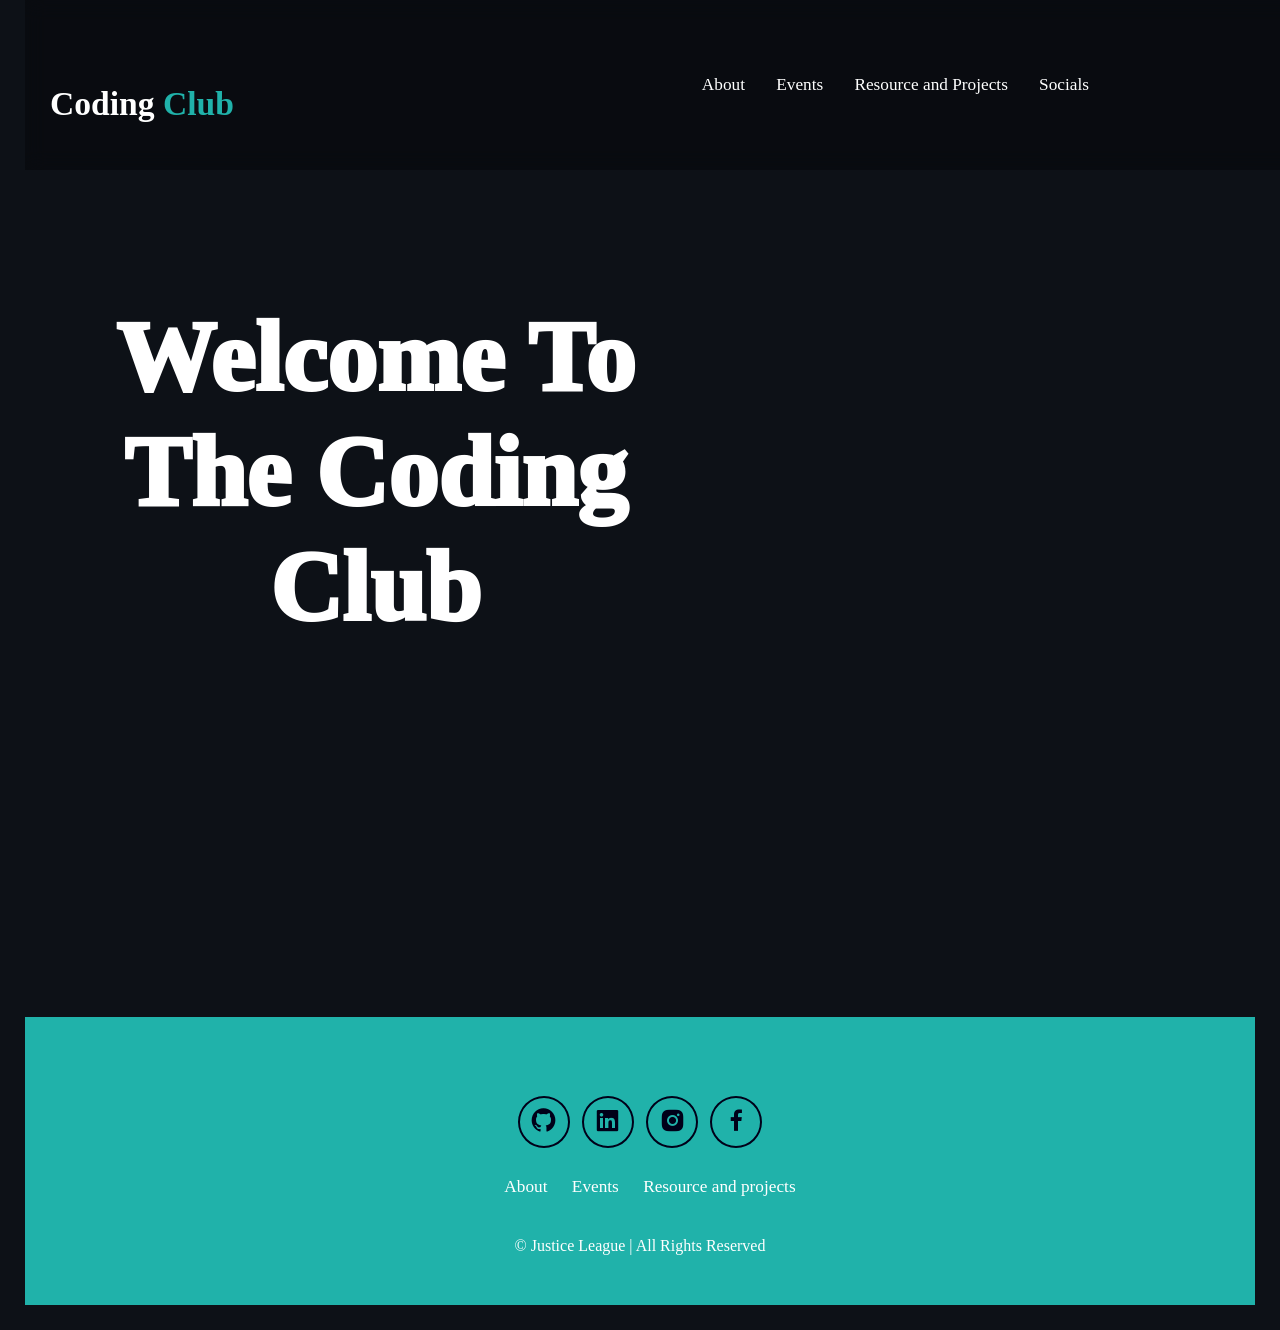
==== index.html @ edcfc1a1 "update" ====
<!DOCTYPE html>
<html lang="en">
    <head>
        <meta charset="utf-8">
        <meta name="viewport" content="width=device-width, initial-scale=1.0">
        <title>Coding Club</title>
        <link rel="stylesheet" href="style.css">
        <link href='https://unpkg.com/boxicons@2.1.4/css/boxicons.min.css' rel='stylesheet'>
        <link rel="stylesheet" href="https://cdnjs.cloudflare.com/ajax/libs/font-awesome/6.7.2/css/all.min.css" integrity="sha512-Evv84Mr4kqVGRNSgIGL/F/aIDqQb7xQ2vcrdIwxfjThSH8CSR7PBEakCr51Ck+w+/U6swU2Im1vVX0SVk9ABhg==" crossorigin="anonymous" referrerpolicy="no-referrer" />
    <link href='https://unpkg.com/boxicons@2.1.4/css/boxicons.min.css' rel='stylesheet'>
    </head>
    <body>
        <header>
            <a href="index.html">
                <h1 class="Logo">Coding <span>Club</span></h1>
            </a>

            <i class="fa-solid fa-bars" id="menu-icon"></i>

            <nav class="navbar">
                <ul>
                    <a href="About.html">About</a>
                    <a href="#events">Events</a>
                    <a href="resource.html">Resource and Projects</a>
                    <a href="#socials">Socials</a>
                </ul>
            </nav>
        </header>
        
        <section class="hero">
            <div class="heading">
                <p class="welcome">Welcome To The Coding Club</p>
            </div>
            <div>
                <video src="media/videos/www-background.mp4"
                 autoplay 
                 loop
                 width="100%"
                 class="hero-video"
                ></video>
            </div>
        </section>



        <footer class="footer" id="socials">
            <div class="social-icons">
                <a href="https://github.com/88emkay88" target="_blank">
                    <i class="bx bxl-github"></i>
                </a>
    
                <a href="https://www.linkedin.com/in/mukona-musia-968739259/" target="_blank">
                    <i class="bx bxl-linkedin-square"></i>
                </a>
    
                <a href="https://www.instagram.com/emkay.emkay.emkay_/?next=%2F" target="_blank">
                    <i class="bx bxl-instagram-alt"></i>
                </a>
    
                <a href="https://www.facebook.com/profile.php?id=100091965073520" target="_blank">
                    <i class="bx bxl-facebook"></i>
                </a>
            </div>
    
            <ul class="list">
                <li>
                    <a href="About.html">About</a>
                </li>
    
                <li>
                    <a href="#services">Events</a>
                </li>
    
                <li>
                    <a href="#projects">Resource and projects</a>
                </li>
          
            </ul>
    
            <p class="copyright">
                © Justice League | All Rights Reserved
            </p>
        </footer>
        

        <script src="script.js"></script>
    </body>
</html>
---- style.css ----
/* Primary colors*/
:root{
    --background-color: rgb(0, 0, 25);
    --secondary-color: lightseagreen;
    --text-color: #ffffff;
    --main-color:  #4793AF;
}

/* universal settings*/
*{
    box-sizing: border-box;
    text-decoration: none;
    padding: 0;
    margin: 0;
    scroll-behavior: smooth;
    font-family: "Poppins";
}

body{
    background-color: var(--background-color);
    color: var(--text-color);
}

html{
    font-size: 60%;
    overflow-x: hidden;
    width: 100%;
}

/* Header*/
header{
    position: fixed;
    width: 100%;
    display: flex;
    flex-direction: row;
    justify-content: space-around;
    align-items: center;
    padding: 75px 0 75px 0;
    z-index: 1000;
    backdrop-filter: blur(10px);
    background: rgba(0, 0, 0, 0.3) ;
    top: 0;
}

.hero-video{
    width: 100%;
}

/* Logo element */
.Logo{
    position: absolute;
    left: 0px;
    cursor: pointer;
    font-size: 3.5rem;
    transition: 0.3s ease-in-out;
    margin-left: 25px;
    color: var(--text-color);
}

span{
    color: var(--secondary-color);
}

.Logo:hover{
    transform: translateX(1.2);
    font-size: 4rem;
}

/* NavBar*/ 
.navbar a{
    font-size: 1.8rem;
    color: var(--text-color);
    margin-left: 3rem;
    font-weight: 500;
    transition: 0.3s ease-in-out;
    border-bottom: 3px solid transparent;
}

.navbar a:hover{
    color: var(--secondary-color);
    border-bottom: 3px solid var(--secondary-color);
    
}


/* menu-icon */
#menu-icon{
    display: none;
    font-size: 3.5rem;
    color: var(--main-color);
}

/* Hero section*/
.heading{
    z-index: 999;
    position: absolute;
    top: 300px;
    left: 75px;
    font-size: 100px;
    width: 600px;
    font-weight: 1000;
}

/* About-section*/
.about{
    padding: 700px;

}

/* welcome message */
.welcome{
    animation: 1s fadeInFromLeft ease-out forwards;
}


/* fadeInleft-Animation */
@keyframes fadeInFromLeft{
    0%{
        opacity: 0;
        transform: translateX(-90px);
    }
    100%{
        opacity: 1;
        transform: translateX(0);
    }
}

/* About page
 */

body {
    font-family: Arial, sans-serif;
    background-color: #0d1117;
    color: white;
    text-align: center;
    margin: 0;
    margin-top: 190px;
    padding: 25px;
}
.container {
    max-width: 1000px;
    margin: auto;
    padding: 20px;
}

.section {
    display: flex;
    justify-content: space-between;
    flex-wrap: wrap;
    background-color: #161b22;
    padding: 20px;
    border-radius: 10px;
    margin-bottom: 20px;
}
.card {
    flex: 1;
    margin: 10px;
    padding: 15px;
    background-color: #21262d;
    border-radius: 8px;
    transition: transform 0.3s;
}
.card:hover {
    transform: scale(1.05);
    background-color: #30363d;
}
.executives {
    display: flex;
    justify-content: center;
}
.executive {
    text-align: center;
    margin: 10px;
}
.executive img {
    width: 80px;
    height: 80px;
    border-radius: 50%;
    border: 2px solid white;
    transition: transform 0.3s;
}

.social-icons a {
    color: white;
    margin-right: 15px;
    transition: color 0.3s ease;
    text-decoration: none;

}

.social-icons a:hover {
    color: #161b22;
}

.about-title{
    justify-self: center;
    font-size: 60px;
    padding: 40px;
}

html {
    scroll-behavior: smooth;
}
/* =============================================== Resource and Projects Page ==========================================*/
.resource{
    margin-top: 190px;
    padding: 25px;
}

.resource-title{
    justify-self: center;
    font-size: 60px;
    padding: 40px;
}

.container-resource{
    display: grid;
    grid-template-columns: repeat(auto-fit, minmax(300px, 1fr));
    align-items: center;
    gap: 2.5rem;
}

.resource-card{
    display: flex;
    justify-content: center;
    align-items: center;
    background-color: var(--main-color);
    height: 800px;
    border-radius: 3rem;
    cursor: pointer;
    border: 5px solid transparent;
    transition: 0.4s ease-in-out;
}

.resource-card:hover{
    background:  var(--secondary-color);
    color: var(--background-color);
    border: 5px soild var(--main-color);
    transform: scale(1.03);
}

.resource-info{
    display: flex;
    flex-direction: column;
    text-align: center;
    justify-content: center;
    align-items: center;
    padding: 5rem;
}

.resource-info h4{
    font-size: 4rem;
    margin: 2rem 0;
    font-weight: 800;
}

.resource-info p{
    font-size: 1.4rem;
    font-weight: 600;
    line-height: 1.7;
}

.resource-info i{
    font-size: 4rem;
}

.resource-info img{
    width: 250px;
    height: 250px;
}

.btn{
    display: inline-block;
    padding: 1rem 2.8rem;
    background: var(--background-color);
    border-radius: 4rem;
    font-size: 1.6rem;
    color: var(--main-color);
    border: 2px solid var(--main-color);
    font-weight: 600;
    transition: 0.3s ease;
    cursor: pointer;
    margin-top: 15px;
    width: 200px;
}

.btn:hover{
    transform: scale(1.03);
    background-color: var(--main-color);
    color: var(--background-color);
    box-shadow: 0 0 25px var(--background-color);
}

.container-projects{
    display: grid;
    grid-template-columns: repeat(auto-fit, minmax(350px, 1fr));
    place-items: center;
    gap: 3rem;
    row-gap: 5rem;
    margin-bottom: 30px;
}

.projects-info{
    display: flex;
    flex-direction: column;
    align-items: center;
    justify-content: center;
    text-align: center;
    background-color: var(--background-color);
    border: 2px solid var(--main-color);
    border-radius: 3rem;
    gap: 2rem;
    padding: 5rem 2rem;
    overflow: hidden;
    cursor: pointer;
    box-shadow: 0 0 5px var(--main-color);
    transition: 0.3s ease-in-out;
    width: 500px;
}

.projects-info:hover{
    box-shadow: 0 0 25px var(--main-color)
                0 0 50px var(--main-color);
    transform: scale(1.02);
}

.projects-info img{
    max-width: 300px;
    border-radius: 2rem;
    object-fit: cover;
}

.projects-info h4{
    font-size: 3rem;
}

.projects-info p{
    font-size: 1.6rem;
}

.inProgress{
    font-size: 1.4rem;
}


/* Footer */
.footer{
    background-color: var(--secondary-color);
    padding: 50px 0;
}

.footer .social-icons{
    text-align: center;
}

.footer ul{
    text-align: center;
    font-size: 1.8rem;
}

.footer ul li{
    display: inline-block;
    margin-left: 20px;
}

.footer ul li a{
    color: var(--text-color);
    border-bottom: 3px solid transparent;
    transition: 0.3s ease-in-out;
}

.footer ul li a:hover{
    border-bottom: 3px solid var(--main-color);
}

.footer .copyright{
    text-align: center;
    margin-top: 40px;
    font-size: 16px;
}

.social-icons a{
    display: inline-flex;
    justify-content: center;
    align-items: center;
    font-size: 3rem;
    padding: 1rem;
    background: transparent;
    border: 2px solid var(--background-color);
    border-radius: 50%;
    color: var(--background-color);
    margin: 3rem 0.5rem;
    transition: 0.3s ease-in-out;
}

.social-icons a:hover{
    color: var(--text-color);
    background-color: var(--main-color);
    transform: scale(1.2) translateY(-5px);
    box-shadow: 0 0 25px var(--secondary-color);
    border: 2px solid var(--secondary-color);
}


/* Different screens  */
@media (max-width: 995px) {
    #menu-icon{
        display: block;
    }

    .navbar{
        position: absolute;
        top: 100%;
        right: 0;
        width: 40%;
        border-left: 3px solid var(--main-color);
        border-bottom: 3px solid var(--main-color);
        border-bottom-left-radius: 2rem;
        padding: 1rem 3%;
        background-color: var(--secondary-color);
        border-top: 0.1rem solid rgba(0, 0, 0, 0.1);
        display: none;
    }

    .navbar a{
        display: block;
        font-size: 2rem;
        margin: 3rem 0;
    }

    .navbar .active{
        display: block;
    }

    .navbar a:hover,
    .navbar a:active{
        padding: 1rem;
        border-radius: 0.5rem;
        border-bottom: 0.5rem solid var(--main-color);
    }  
}

    @media (max-width: 991px){
        .hero{
            width: 100%;
        }

        .heading{
            left: 50%;
            right: 50%;
        }

        .welcome{
            font-size: 100px;
            text-align: center;
            justify-content: center;
            justify-self: center;
        }

        .hero-video{
            width: 100pc;
            margin-top: px;
        }
    }

    @media (max-width: 1397px){
        .hero-video{
            width: 100pc;
        }
    }

    @media (max-width: 755px){
        .heading{
            left: 50%;
            right: 50%;
        }
    }

    @media (max-width: 445px){

        html{
            width: 100%;
        }
        .heading{
            left: 75%;
        }

        .footer{
            width: 200px;
        }
    }
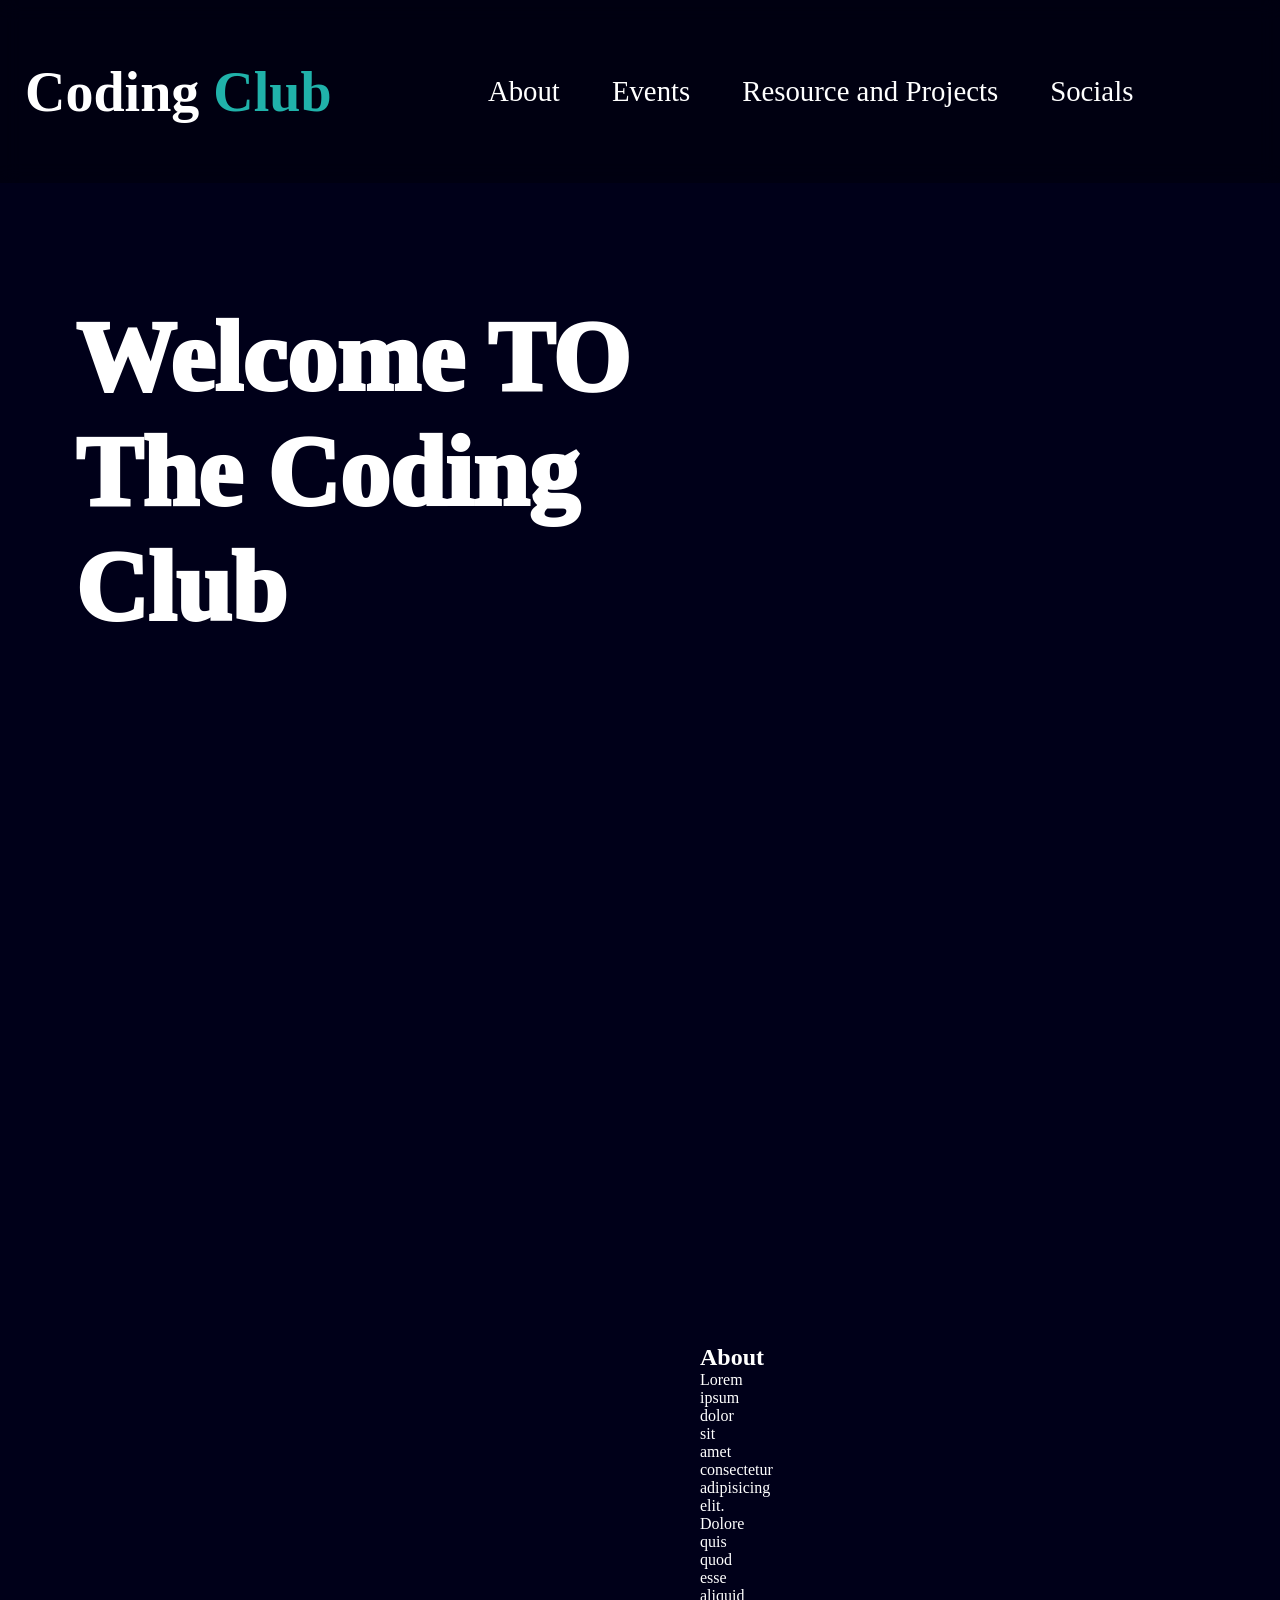
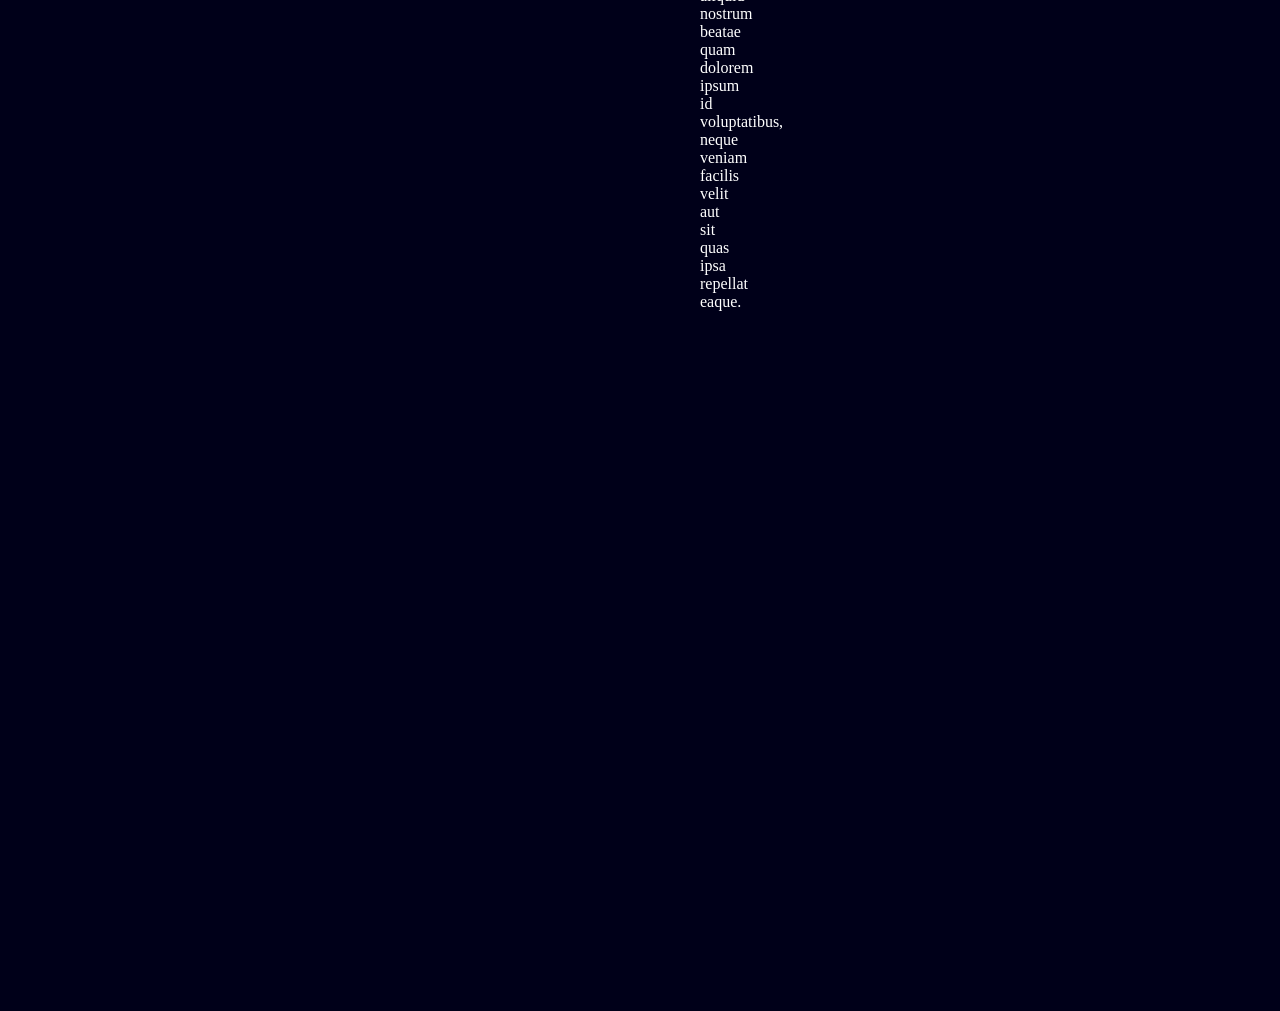
==== commit cae54a00: "Events Page Changed" ====
--- a/index.html
+++ b/index.html
@@ -5,82 +5,46 @@
         <meta name="viewport" content="width=device-width, initial-scale=1.0">
         <title>Coding Club</title>
         <link rel="stylesheet" href="style.css">
-        <link href='https://unpkg.com/boxicons@2.1.4/css/boxicons.min.css' rel='stylesheet'>
         <link rel="stylesheet" href="https://cdnjs.cloudflare.com/ajax/libs/font-awesome/6.7.2/css/all.min.css" integrity="sha512-Evv84Mr4kqVGRNSgIGL/F/aIDqQb7xQ2vcrdIwxfjThSH8CSR7PBEakCr51Ck+w+/U6swU2Im1vVX0SVk9ABhg==" crossorigin="anonymous" referrerpolicy="no-referrer" />
-    <link href='https://unpkg.com/boxicons@2.1.4/css/boxicons.min.css' rel='stylesheet'>
     </head>
     <body>
         <header>
-            <a href="index.html">
-                <h1 class="Logo">Coding <span>Club</span></h1>
-            </a>
+            <a href="#home"></a><h1 class="Logo">Coding <span>Club</span></h1></a>
 
             <i class="fa-solid fa-bars" id="menu-icon"></i>
 
             <nav class="navbar">
                 <ul>
-                    <a href="About.html">About</a>
-                    <a href="#events">Events</a>
-                    <a href="resource.html">Resource and Projects</a>
-                    <a href="#socials">Socials</a>
+                    <a href="#about">About</a>
+                    <a href="events.html">Events</a>
+                    <a href="#resource">Resource and Projects</a>
+                    <a href="#social">Socials</a>
                 </ul>
             </nav>
         </header>
         
         <section class="hero">
             <div class="heading">
-                <p class="welcome">Welcome To The Coding Club</p>
+                <p class="welcome">Welcome TO The Coding Club</p>
             </div>
             <div>
-                <video src="media/videos/www-background.mp4"
+                <video src="images/videos/www-background.mp4"
                  autoplay 
                  loop
                  width="100%"
-                 class="hero-video"
+                 class="hero"
                 ></video>
             </div>
         </section>
 
+        <section class="about" id="about">
+            <div class="about-container">
+                <h2>About</h2>
+                <p>Lorem ipsum dolor sit amet consectetur adipisicing elit. Dolore quis quod esse aliquid nostrum beatae quam dolorem ipsum id voluptatibus, neque veniam facilis velit aut sit quas ipsa repellat eaque.</p>
+            </div>
+        </section>
 
 
-        <footer class="footer" id="socials">
-            <div class="social-icons">
-                <a href="https://github.com/88emkay88" target="_blank">
-                    <i class="bx bxl-github"></i>
-                </a>
-    
-                <a href="https://www.linkedin.com/in/mukona-musia-968739259/" target="_blank">
-                    <i class="bx bxl-linkedin-square"></i>
-                </a>
-    
-                <a href="https://www.instagram.com/emkay.emkay.emkay_/?next=%2F" target="_blank">
-                    <i class="bx bxl-instagram-alt"></i>
-                </a>
-    
-                <a href="https://www.facebook.com/profile.php?id=100091965073520" target="_blank">
-                    <i class="bx bxl-facebook"></i>
-                </a>
-            </div>
-    
-            <ul class="list">
-                <li>
-                    <a href="About.html">About</a>
-                </li>
-    
-                <li>
-                    <a href="#services">Events</a>
-                </li>
-    
-                <li>
-                    <a href="#projects">Resource and projects</a>
-                </li>
-          
-            </ul>
-    
-            <p class="copyright">
-                © Justice League | All Rights Reserved
-            </p>
-        </footer>
         
 
         <script src="script.js"></script>
--- a/style.css
+++ b/style.css
@@ -18,14 +18,14 @@
 }
 
 body{
+
     background-color: var(--background-color);
     color: var(--text-color);
 }
 
-html{
+hmtl{
     font-size: 60%;
     overflow-x: hidden;
-    width: 100%;
 }
 
 /* Header*/
@@ -41,10 +41,6 @@
     backdrop-filter: blur(10px);
     background: rgba(0, 0, 0, 0.3) ;
     top: 0;
-}
-
-.hero-video{
-    width: 100%;
 }
 
 /* Logo element */
@@ -113,7 +109,6 @@
     animation: 1s fadeInFromLeft ease-out forwards;
 }
 
-
 /* fadeInleft-Animation */
 @keyframes fadeInFromLeft{
     0%{
@@ -126,369 +121,3 @@
     }
 }
 
-/* About page
- */
-
-body {
-    font-family: Arial, sans-serif;
-    background-color: #0d1117;
-    color: white;
-    text-align: center;
-    margin: 0;
-    margin-top: 190px;
-    padding: 25px;
-}
-.container {
-    max-width: 1000px;
-    margin: auto;
-    padding: 20px;
-}
-
-.section {
-    display: flex;
-    justify-content: space-between;
-    flex-wrap: wrap;
-    background-color: #161b22;
-    padding: 20px;
-    border-radius: 10px;
-    margin-bottom: 20px;
-}
-.card {
-    flex: 1;
-    margin: 10px;
-    padding: 15px;
-    background-color: #21262d;
-    border-radius: 8px;
-    transition: transform 0.3s;
-}
-.card:hover {
-    transform: scale(1.05);
-    background-color: #30363d;
-}
-.executives {
-    display: flex;
-    justify-content: center;
-}
-.executive {
-    text-align: center;
-    margin: 10px;
-}
-.executive img {
-    width: 80px;
-    height: 80px;
-    border-radius: 50%;
-    border: 2px solid white;
-    transition: transform 0.3s;
-}
-
-.social-icons a {
-    color: white;
-    margin-right: 15px;
-    transition: color 0.3s ease;
-    text-decoration: none;
-
-}
-
-.social-icons a:hover {
-    color: #161b22;
-}
-
-.about-title{
-    justify-self: center;
-    font-size: 60px;
-    padding: 40px;
-}
-
-html {
-    scroll-behavior: smooth;
-}
-/* =============================================== Resource and Projects Page ==========================================*/
-.resource{
-    margin-top: 190px;
-    padding: 25px;
-}
-
-.resource-title{
-    justify-self: center;
-    font-size: 60px;
-    padding: 40px;
-}
-
-.container-resource{
-    display: grid;
-    grid-template-columns: repeat(auto-fit, minmax(300px, 1fr));
-    align-items: center;
-    gap: 2.5rem;
-}
-
-.resource-card{
-    display: flex;
-    justify-content: center;
-    align-items: center;
-    background-color: var(--main-color);
-    height: 800px;
-    border-radius: 3rem;
-    cursor: pointer;
-    border: 5px solid transparent;
-    transition: 0.4s ease-in-out;
-}
-
-.resource-card:hover{
-    background:  var(--secondary-color);
-    color: var(--background-color);
-    border: 5px soild var(--main-color);
-    transform: scale(1.03);
-}
-
-.resource-info{
-    display: flex;
-    flex-direction: column;
-    text-align: center;
-    justify-content: center;
-    align-items: center;
-    padding: 5rem;
-}
-
-.resource-info h4{
-    font-size: 4rem;
-    margin: 2rem 0;
-    font-weight: 800;
-}
-
-.resource-info p{
-    font-size: 1.4rem;
-    font-weight: 600;
-    line-height: 1.7;
-}
-
-.resource-info i{
-    font-size: 4rem;
-}
-
-.resource-info img{
-    width: 250px;
-    height: 250px;
-}
-
-.btn{
-    display: inline-block;
-    padding: 1rem 2.8rem;
-    background: var(--background-color);
-    border-radius: 4rem;
-    font-size: 1.6rem;
-    color: var(--main-color);
-    border: 2px solid var(--main-color);
-    font-weight: 600;
-    transition: 0.3s ease;
-    cursor: pointer;
-    margin-top: 15px;
-    width: 200px;
-}
-
-.btn:hover{
-    transform: scale(1.03);
-    background-color: var(--main-color);
-    color: var(--background-color);
-    box-shadow: 0 0 25px var(--background-color);
-}
-
-.container-projects{
-    display: grid;
-    grid-template-columns: repeat(auto-fit, minmax(350px, 1fr));
-    place-items: center;
-    gap: 3rem;
-    row-gap: 5rem;
-    margin-bottom: 30px;
-}
-
-.projects-info{
-    display: flex;
-    flex-direction: column;
-    align-items: center;
-    justify-content: center;
-    text-align: center;
-    background-color: var(--background-color);
-    border: 2px solid var(--main-color);
-    border-radius: 3rem;
-    gap: 2rem;
-    padding: 5rem 2rem;
-    overflow: hidden;
-    cursor: pointer;
-    box-shadow: 0 0 5px var(--main-color);
-    transition: 0.3s ease-in-out;
-    width: 500px;
-}
-
-.projects-info:hover{
-    box-shadow: 0 0 25px var(--main-color)
-                0 0 50px var(--main-color);
-    transform: scale(1.02);
-}
-
-.projects-info img{
-    max-width: 300px;
-    border-radius: 2rem;
-    object-fit: cover;
-}
-
-.projects-info h4{
-    font-size: 3rem;
-}
-
-.projects-info p{
-    font-size: 1.6rem;
-}
-
-.inProgress{
-    font-size: 1.4rem;
-}
-
-
-/* Footer */
-.footer{
-    background-color: var(--secondary-color);
-    padding: 50px 0;
-}
-
-.footer .social-icons{
-    text-align: center;
-}
-
-.footer ul{
-    text-align: center;
-    font-size: 1.8rem;
-}
-
-.footer ul li{
-    display: inline-block;
-    margin-left: 20px;
-}
-
-.footer ul li a{
-    color: var(--text-color);
-    border-bottom: 3px solid transparent;
-    transition: 0.3s ease-in-out;
-}
-
-.footer ul li a:hover{
-    border-bottom: 3px solid var(--main-color);
-}
-
-.footer .copyright{
-    text-align: center;
-    margin-top: 40px;
-    font-size: 16px;
-}
-
-.social-icons a{
-    display: inline-flex;
-    justify-content: center;
-    align-items: center;
-    font-size: 3rem;
-    padding: 1rem;
-    background: transparent;
-    border: 2px solid var(--background-color);
-    border-radius: 50%;
-    color: var(--background-color);
-    margin: 3rem 0.5rem;
-    transition: 0.3s ease-in-out;
-}
-
-.social-icons a:hover{
-    color: var(--text-color);
-    background-color: var(--main-color);
-    transform: scale(1.2) translateY(-5px);
-    box-shadow: 0 0 25px var(--secondary-color);
-    border: 2px solid var(--secondary-color);
-}
-
-
-/* Different screens  */
-@media (max-width: 995px) {
-    #menu-icon{
-        display: block;
-    }
-
-    .navbar{
-        position: absolute;
-        top: 100%;
-        right: 0;
-        width: 40%;
-        border-left: 3px solid var(--main-color);
-        border-bottom: 3px solid var(--main-color);
-        border-bottom-left-radius: 2rem;
-        padding: 1rem 3%;
-        background-color: var(--secondary-color);
-        border-top: 0.1rem solid rgba(0, 0, 0, 0.1);
-        display: none;
-    }
-
-    .navbar a{
-        display: block;
-        font-size: 2rem;
-        margin: 3rem 0;
-    }
-
-    .navbar .active{
-        display: block;
-    }
-
-    .navbar a:hover,
-    .navbar a:active{
-        padding: 1rem;
-        border-radius: 0.5rem;
-        border-bottom: 0.5rem solid var(--main-color);
-    }  
-}
-
-    @media (max-width: 991px){
-        .hero{
-            width: 100%;
-        }
-
-        .heading{
-            left: 50%;
-            right: 50%;
-        }
-
-        .welcome{
-            font-size: 100px;
-            text-align: center;
-            justify-content: center;
-            justify-self: center;
-        }
-
-        .hero-video{
-            width: 100pc;
-            margin-top: px;
-        }
-    }
-
-    @media (max-width: 1397px){
-        .hero-video{
-            width: 100pc;
-        }
-    }
-
-    @media (max-width: 755px){
-        .heading{
-            left: 50%;
-            right: 50%;
-        }
-    }
-
-    @media (max-width: 445px){
-
-        html{
-            width: 100%;
-        }
-        .heading{
-            left: 75%;
-        }
-
-        .footer{
-            width: 200px;
-        }
-    }
-
-    
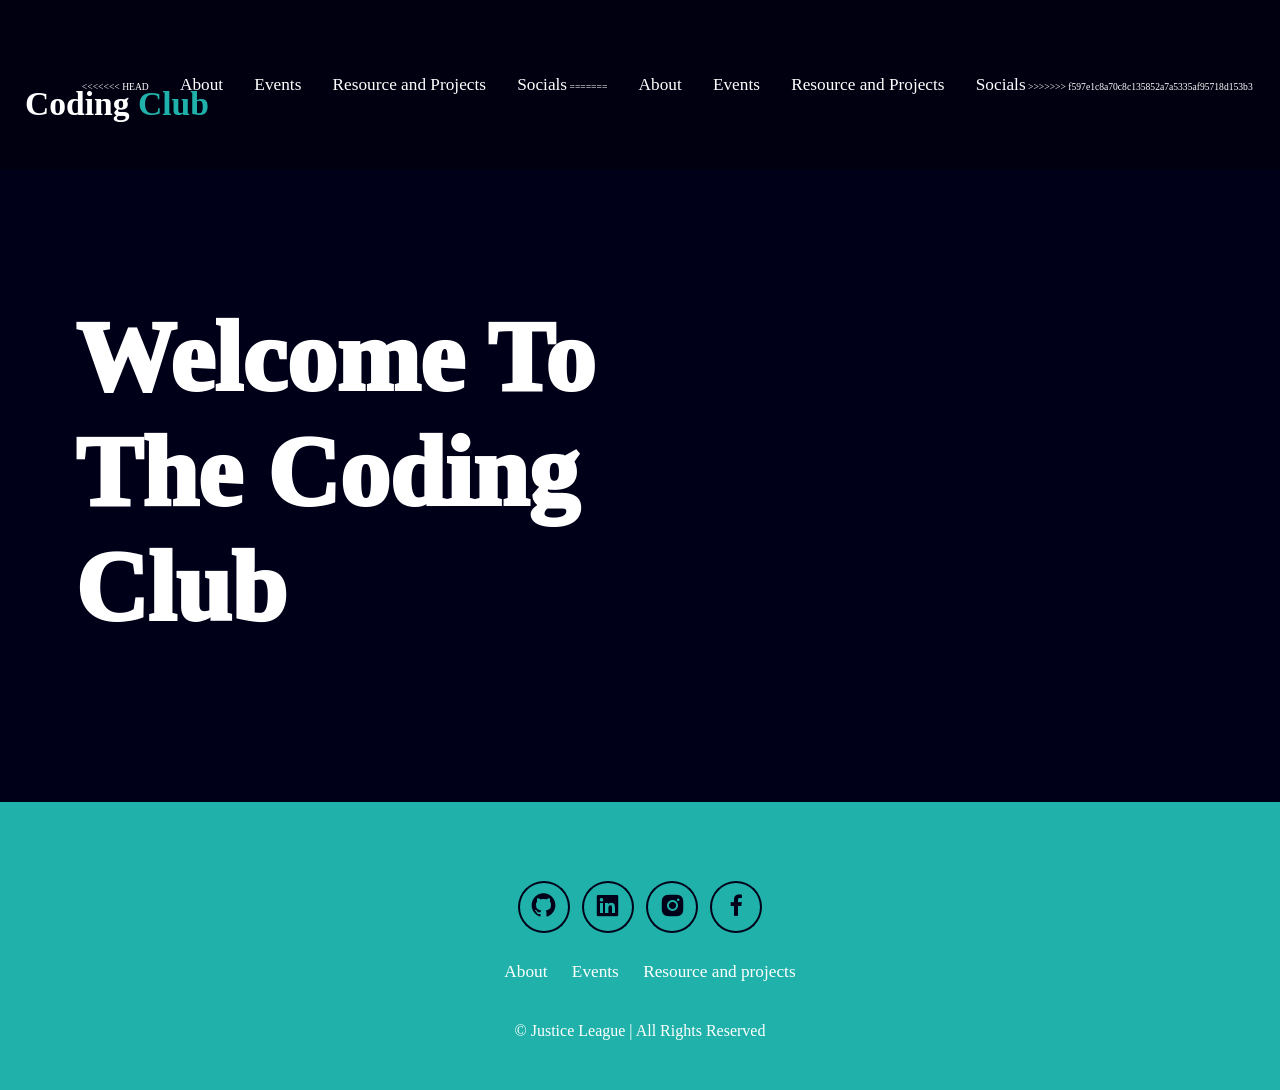
==== commit 999b1c35: "Merge branch 'main' of https://github.com/88emkay88/JusticeLeague" ====
--- a/index.html
+++ b/index.html
@@ -5,46 +5,87 @@
         <meta name="viewport" content="width=device-width, initial-scale=1.0">
         <title>Coding Club</title>
         <link rel="stylesheet" href="style.css">
+        <link href='https://unpkg.com/boxicons@2.1.4/css/boxicons.min.css' rel='stylesheet'>
         <link rel="stylesheet" href="https://cdnjs.cloudflare.com/ajax/libs/font-awesome/6.7.2/css/all.min.css" integrity="sha512-Evv84Mr4kqVGRNSgIGL/F/aIDqQb7xQ2vcrdIwxfjThSH8CSR7PBEakCr51Ck+w+/U6swU2Im1vVX0SVk9ABhg==" crossorigin="anonymous" referrerpolicy="no-referrer" />
+    <link href='https://unpkg.com/boxicons@2.1.4/css/boxicons.min.css' rel='stylesheet'>
     </head>
     <body>
         <header>
-            <a href="#home"></a><h1 class="Logo">Coding <span>Club</span></h1></a>
+            <a href="index.html"><h1 class="Logo">Coding <span>Club</span></h1></a>
 
             <i class="fa-solid fa-bars" id="menu-icon"></i>
 
             <nav class="navbar">
                 <ul>
+<<<<<<< HEAD
                     <a href="#about">About</a>
                     <a href="events.html">Events</a>
                     <a href="#resource">Resource and Projects</a>
                     <a href="#social">Socials</a>
+=======
+                    <a href="About.html">About</a>
+                    <a href="#events">Events</a>
+                    <a href="resource.html">Resource and Projects</a>
+                    <a href="#socials">Socials</a>
+>>>>>>> f597e1c8a70c8c135852a7a5335af95718d153b3
                 </ul>
             </nav>
         </header>
         
         <section class="hero">
             <div class="heading">
-                <p class="welcome">Welcome TO The Coding Club</p>
+                <p class="welcome">Welcome To The Coding Club</p>
             </div>
             <div>
-                <video src="images/videos/www-background.mp4"
+                <video src="media/videos/www-background.mp4"
                  autoplay 
                  loop
                  width="100%"
-                 class="hero"
+                 class="hero-video"
                 ></video>
             </div>
         </section>
 
-        <section class="about" id="about">
-            <div class="about-container">
-                <h2>About</h2>
-                <p>Lorem ipsum dolor sit amet consectetur adipisicing elit. Dolore quis quod esse aliquid nostrum beatae quam dolorem ipsum id voluptatibus, neque veniam facilis velit aut sit quas ipsa repellat eaque.</p>
-            </div>
-        </section>
 
 
+        <footer class="footer" id="socials">
+            <div class="social-icons">
+                <a href="https://github.com/88emkay88" target="_blank">
+                    <i class="bx bxl-github"></i>
+                </a>
+    
+                <a href="https://www.linkedin.com/in/mukona-musia-968739259/" target="_blank">
+                    <i class="bx bxl-linkedin-square"></i>
+                </a>
+    
+                <a href="https://www.instagram.com/emkay.emkay.emkay_/?next=%2F" target="_blank">
+                    <i class="bx bxl-instagram-alt"></i>
+                </a>
+    
+                <a href="https://www.facebook.com/profile.php?id=100091965073520" target="_blank">
+                    <i class="bx bxl-facebook"></i>
+                </a>
+            </div>
+    
+            <ul class="list">
+                <li>
+                    <a href="About.html">About</a>
+                </li>
+    
+                <li>
+                    <a href="#services">Events</a>
+                </li>
+    
+                <li>
+                    <a href="#projects">Resource and projects</a>
+                </li>
+          
+            </ul>
+    
+            <p class="copyright">
+                © Justice League | All Rights Reserved
+            </p>
+        </footer>
         
 
         <script src="script.js"></script>
--- a/style.css
+++ b/style.css
@@ -23,9 +23,10 @@
     color: var(--text-color);
 }
 
-hmtl{
+html{
     font-size: 60%;
     overflow-x: hidden;
+    width: 100%;
 }
 
 /* Header*/
@@ -41,6 +42,10 @@
     backdrop-filter: blur(10px);
     background: rgba(0, 0, 0, 0.3) ;
     top: 0;
+}
+
+.hero-video{
+    width: 100%;
 }
 
 /* Logo element */
@@ -121,3 +126,372 @@
     }
 }
 
+<<<<<<< HEAD
+=======
+/* About page
+ */
+
+body {
+    font-family: Arial, sans-serif;
+    background-color: #0d1117;
+    color: white;
+    text-align: center;
+    margin: 0;
+    margin-top: 190px;
+    padding: 25px;
+}
+.container {
+    max-width: 1000px;
+    margin: auto;
+    padding: 20px;
+}
+
+.section {
+    display: flex;
+    justify-content: space-between;
+    flex-wrap: wrap;
+    background-color: #161b22;
+    padding: 20px;
+    border-radius: 10px;
+    margin-bottom: 20px;
+}
+.card {
+    flex: 1;
+    margin: 10px;
+    padding: 15px;
+    background-color: #21262d;
+    border-radius: 8px;
+    transition: transform 0.3s;
+}
+.card:hover {
+    transform: scale(1.05);
+    background-color: #30363d;
+}
+.executives {
+    display: flex;
+    justify-content: center;
+}
+.executive {
+    text-align: center;
+    margin: 10px;
+}
+.executive img {
+    width: 80px;
+    height: 80px;
+    border-radius: 50%;
+    border: 2px solid white;
+    transition: transform 0.3s;
+}
+
+.social-icons a {
+    color: white;
+    margin-right: 15px;
+    transition: color 0.3s ease;
+    text-decoration: none;
+
+}
+
+.social-icons a:hover {
+    color: #161b22;
+}
+
+.about-title{
+    justify-self: center;
+    font-size: 60px;
+    padding: 40px;
+}
+
+html {
+    scroll-behavior: smooth;
+}
+/* =============================================== Resource and Projects Page ==========================================*/
+.resource{
+    margin-top: 190px;
+    padding: 25px;
+}
+
+.resource-title{
+    justify-self: center;
+    font-size: 60px;
+    padding: 40px;
+}
+
+.container-resource{
+    display: grid;
+    grid-template-columns: repeat(auto-fit, minmax(300px, 1fr));
+    align-items: center;
+    gap: 2.5rem;
+}
+
+.resource-card{
+    display: flex;
+    justify-content: center;
+    align-items: center;
+    background-color: var(--main-color);
+    height: 800px;
+    border-radius: 3rem;
+    cursor: pointer;
+    border: 5px solid transparent;
+    transition: 0.4s ease-in-out;
+}
+
+.resource-card:hover{
+    background:  var(--secondary-color);
+    color: var(--background-color);
+    border: 5px soild var(--main-color);
+    transform: scale(1.03);
+}
+
+.resource-info{
+    display: flex;
+    flex-direction: column;
+    text-align: center;
+    justify-content: center;
+    align-items: center;
+    padding: 5rem;
+}
+
+.resource-info h4{
+    font-size: 4rem;
+    margin: 2rem 0;
+    font-weight: 800;
+}
+
+.resource-info p{
+    font-size: 1.4rem;
+    font-weight: 600;
+    line-height: 1.7;
+}
+
+.resource-info i{
+    font-size: 4rem;
+}
+
+.resource-info img{
+    width: 250px;
+    height: 250px;
+}
+
+.btn{
+    display: inline-block;
+    padding: 1rem 2.8rem;
+    background: var(--background-color);
+    border-radius: 4rem;
+    font-size: 1.6rem;
+    color: var(--main-color);
+    border: 2px solid var(--main-color);
+    font-weight: 600;
+    transition: 0.3s ease;
+    cursor: pointer;
+    margin-top: 15px;
+    width: 200px;
+}
+
+.btn:hover{
+    transform: scale(1.03);
+    background-color: var(--main-color);
+    color: var(--background-color);
+    box-shadow: 0 0 25px var(--background-color);
+}
+
+.container-projects{
+    display: grid;
+    grid-template-columns: repeat(auto-fit, minmax(350px, 1fr));
+    place-items: center;
+    gap: 3rem;
+    row-gap: 5rem;
+    margin-bottom: 30px;
+}
+
+.projects-info{
+    display: flex;
+    flex-direction: column;
+    align-items: center;
+    justify-content: center;
+    text-align: center;
+    background-color: var(--background-color);
+    border: 2px solid var(--main-color);
+    border-radius: 3rem;
+    gap: 2rem;
+    padding: 5rem 2rem;
+    overflow: hidden;
+    cursor: pointer;
+    box-shadow: 0 0 5px var(--main-color);
+    transition: 0.3s ease-in-out;
+    width: 500px;
+}
+
+.projects-info:hover{
+    box-shadow: 0 0 25px var(--main-color)
+                0 0 50px var(--main-color);
+    transform: scale(1.02);
+}
+
+.projects-info img{
+    max-width: 300px;
+    border-radius: 2rem;
+    object-fit: cover;
+}
+
+.projects-info h4{
+    font-size: 3rem;
+}
+
+.projects-info p{
+    font-size: 1.6rem;
+}
+
+.inProgress{
+    font-size: 1.4rem;
+}
+
+
+/* Footer */
+.footer{
+    background-color: var(--secondary-color);
+    padding: 50px 0;
+}
+
+.footer .social-icons{
+    text-align: center;
+}
+
+.footer ul{
+    text-align: center;
+    font-size: 1.8rem;
+}
+
+.footer ul li{
+    display: inline-block;
+    margin-left: 20px;
+}
+
+.footer ul li a{
+    color: var(--text-color);
+    border-bottom: 3px solid transparent;
+    transition: 0.3s ease-in-out;
+}
+
+.footer ul li a:hover{
+    border-bottom: 3px solid var(--main-color);
+}
+
+.footer .copyright{
+    text-align: center;
+    margin-top: 40px;
+    font-size: 16px;
+}
+
+.social-icons a{
+    display: inline-flex;
+    justify-content: center;
+    align-items: center;
+    font-size: 3rem;
+    padding: 1rem;
+    background: transparent;
+    border: 2px solid var(--background-color);
+    border-radius: 50%;
+    color: var(--background-color);
+    margin: 3rem 0.5rem;
+    transition: 0.3s ease-in-out;
+}
+
+.social-icons a:hover{
+    color: var(--text-color);
+    background-color: var(--main-color);
+    transform: scale(1.2) translateY(-5px);
+    box-shadow: 0 0 25px var(--secondary-color);
+    border: 2px solid var(--secondary-color);
+}
+
+
+/* Different screens  */
+@media (max-width: 995px) {
+    #menu-icon{
+        display: block;
+    }
+
+    .navbar{
+        position: absolute;
+        top: 100%;
+        right: 0;
+        width: 40%;
+        border-left: 3px solid var(--main-color);
+        border-bottom: 3px solid var(--main-color);
+        border-bottom-left-radius: 2rem;
+        padding: 1rem 3%;
+        background-color: var(--secondary-color);
+        border-top: 0.1rem solid rgba(0, 0, 0, 0.1);
+        display: none;
+    }
+
+    .navbar a{
+        display: block;
+        font-size: 2rem;
+        margin: 3rem 0;
+    }
+
+    .navbar .active{
+        display: block;
+    }
+
+    .navbar a:hover,
+    .navbar a:active{
+        padding: 1rem;
+        border-radius: 0.5rem;
+        border-bottom: 0.5rem solid var(--main-color);
+    }  
+}
+
+    @media (max-width: 991px){
+        .hero{
+            width: 100%;
+        }
+
+        .heading{
+            left: 50%;
+            right: 50%;
+        }
+
+        .welcome{
+            font-size: 100px;
+            text-align: center;
+            justify-content: center;
+            justify-self: center;
+        }
+
+        .hero-video{
+            width: 100pc;
+            margin-top: px;
+        }
+    }
+
+    @media (max-width: 1397px){
+        .hero-video{
+            width: 100pc;
+        }
+    }
+
+    @media (max-width: 755px){
+        .heading{
+            left: 50%;
+            right: 50%;
+        }
+    }
+
+    @media (max-width: 445px){
+
+        html{
+            width: 100%;
+        }
+        .heading{
+            left: 75%;
+        }
+
+        .footer{
+            width: 200px;
+        }
+    }
+
+    
+>>>>>>> f597e1c8a70c8c135852a7a5335af95718d153b3
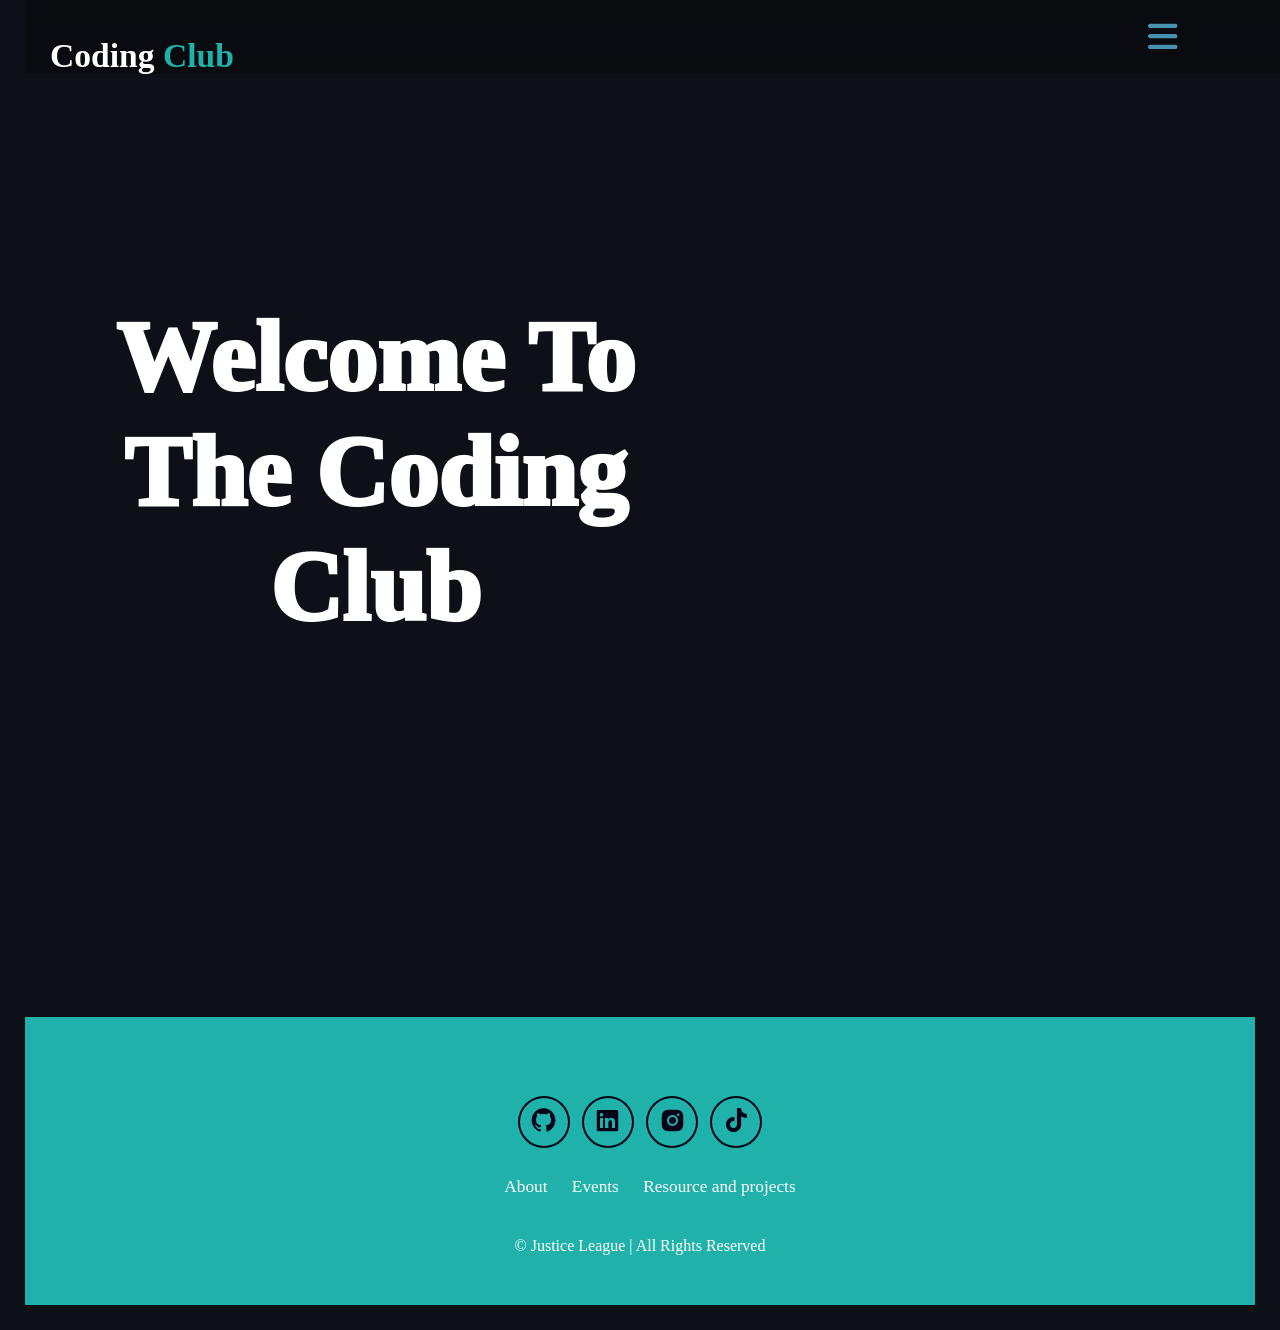
==== commit 2835fe7b: "update" ====
--- a/index.html
+++ b/index.html
@@ -7,27 +7,21 @@
         <link rel="stylesheet" href="style.css">
         <link href='https://unpkg.com/boxicons@2.1.4/css/boxicons.min.css' rel='stylesheet'>
         <link rel="stylesheet" href="https://cdnjs.cloudflare.com/ajax/libs/font-awesome/6.7.2/css/all.min.css" integrity="sha512-Evv84Mr4kqVGRNSgIGL/F/aIDqQb7xQ2vcrdIwxfjThSH8CSR7PBEakCr51Ck+w+/U6swU2Im1vVX0SVk9ABhg==" crossorigin="anonymous" referrerpolicy="no-referrer" />
-    <link href='https://unpkg.com/boxicons@2.1.4/css/boxicons.min.css' rel='stylesheet'>
     </head>
     <body>
         <header>
-            <a href="index.html"><h1 class="Logo">Coding <span>Club</span></h1></a>
+            <a href="index.html">
+                <h1 class="Logo">Coding <span>Club</span></h1>
+            </a>
 
             <i class="fa-solid fa-bars" id="menu-icon"></i>
 
             <nav class="navbar">
                 <ul>
-<<<<<<< HEAD
-                    <a href="#about">About</a>
-                    <a href="events.html">Events</a>
-                    <a href="#resource">Resource and Projects</a>
-                    <a href="#social">Socials</a>
-=======
                     <a href="About.html">About</a>
                     <a href="#events">Events</a>
                     <a href="resource.html">Resource and Projects</a>
                     <a href="#socials">Socials</a>
->>>>>>> f597e1c8a70c8c135852a7a5335af95718d153b3
                 </ul>
             </nav>
         </header>
@@ -50,20 +44,20 @@
 
         <footer class="footer" id="socials">
             <div class="social-icons">
-                <a href="https://github.com/88emkay88" target="_blank">
+                <a href="https://github.com/CODINGCLUB404" target="_blank">
                     <i class="bx bxl-github"></i>
                 </a>
     
-                <a href="https://www.linkedin.com/in/mukona-musia-968739259/" target="_blank">
+                <a href="https://www.linkedin.com/in/coding-club-3841b1349" target="_blank">
                     <i class="bx bxl-linkedin-square"></i>
                 </a>
     
-                <a href="https://www.instagram.com/emkay.emkay.emkay_/?next=%2F" target="_blank">
+                <a href="https://www.instagram.com/codingclub404?igsh=MTB4amQzNWxnZDgzeg== " target="_blank">
                     <i class="bx bxl-instagram-alt"></i>
                 </a>
     
-                <a href="https://www.facebook.com/profile.php?id=100091965073520" target="_blank">
-                    <i class="bx bxl-facebook"></i>
+                <a href="https://www.tiktok.com/@codingclub404" target="_blank">
+                    <i class='bx bxl-tiktok'></i>
                 </a>
             </div>
     
--- a/style.css
+++ b/style.css
@@ -18,15 +18,16 @@
 }
 
 body{
-
     background-color: var(--background-color);
     color: var(--text-color);
+    width: 100%;
 }
 
 html{
     font-size: 60%;
     overflow-x: hidden;
     width: 100%;
+    margin: 0;
 }
 
 /* Header*/
@@ -35,9 +36,9 @@
     width: 100%;
     display: flex;
     flex-direction: row;
-    justify-content: space-around;
+    justify-content: space-between;
     align-items: center;
-    padding: 75px 0 75px 0;
+    padding: 20px 10%;
     z-index: 1000;
     backdrop-filter: blur(10px);
     background: rgba(0, 0, 0, 0.3) ;
@@ -84,6 +85,9 @@
     
 }
 
+.navbar.active{
+    display: block;
+}
 
 /* menu-icon */
 #menu-icon{
@@ -105,7 +109,7 @@
 
 /* About-section*/
 .about{
-    padding: 700px;
+    padding: 100px 20px;
 
 }
 
@@ -113,6 +117,7 @@
 .welcome{
     animation: 1s fadeInFromLeft ease-out forwards;
 }
+
 
 /* fadeInleft-Animation */
 @keyframes fadeInFromLeft{
@@ -126,8 +131,6 @@
     }
 }
 
-<<<<<<< HEAD
-=======
 /* About page
  */
 
@@ -493,5 +496,59 @@
         }
     }
 
-    
->>>>>>> f597e1c8a70c8c135852a7a5335af95718d153b3
+    @media (max-width: 768px) {
+        .section {
+            flex-direction: column;
+            align-items: center;
+        }
+        
+        .card {
+            width: 100%;
+            margin: 10px 0;
+        }
+    }
+
+    @media (max-width: 768px) {
+        .footer ul {
+            flex-direction: column;
+            text-align: center;
+        }
+    
+        .footer ul li {
+            margin-bottom: 10px;
+        }
+    }
+
+    @media (max-width: 1285px){
+        #menu-icon{
+            display: block;
+        }
+    
+        .navbar{
+            position: absolute;
+            top: 100%;
+            right: 0;
+            width: 50%;
+            padding: 1rem 3rem;
+            background: rgba(0, 0, 0, 0.8);
+            border-bottom-left-radius: 2rem;
+            border-left: 2px solid var(--main-color);
+            border-bottom: 2px soild var(--main-color);
+            display: none;
+        }
+    
+        .navbar a{
+            display: block;
+            font-size: 2rem;
+            margin: 3rem 0;
+            color: var(--text-color);
+    
+        }
+    
+        .navbar.active{
+            display: block;
+        }
+    }
+    
+
+    
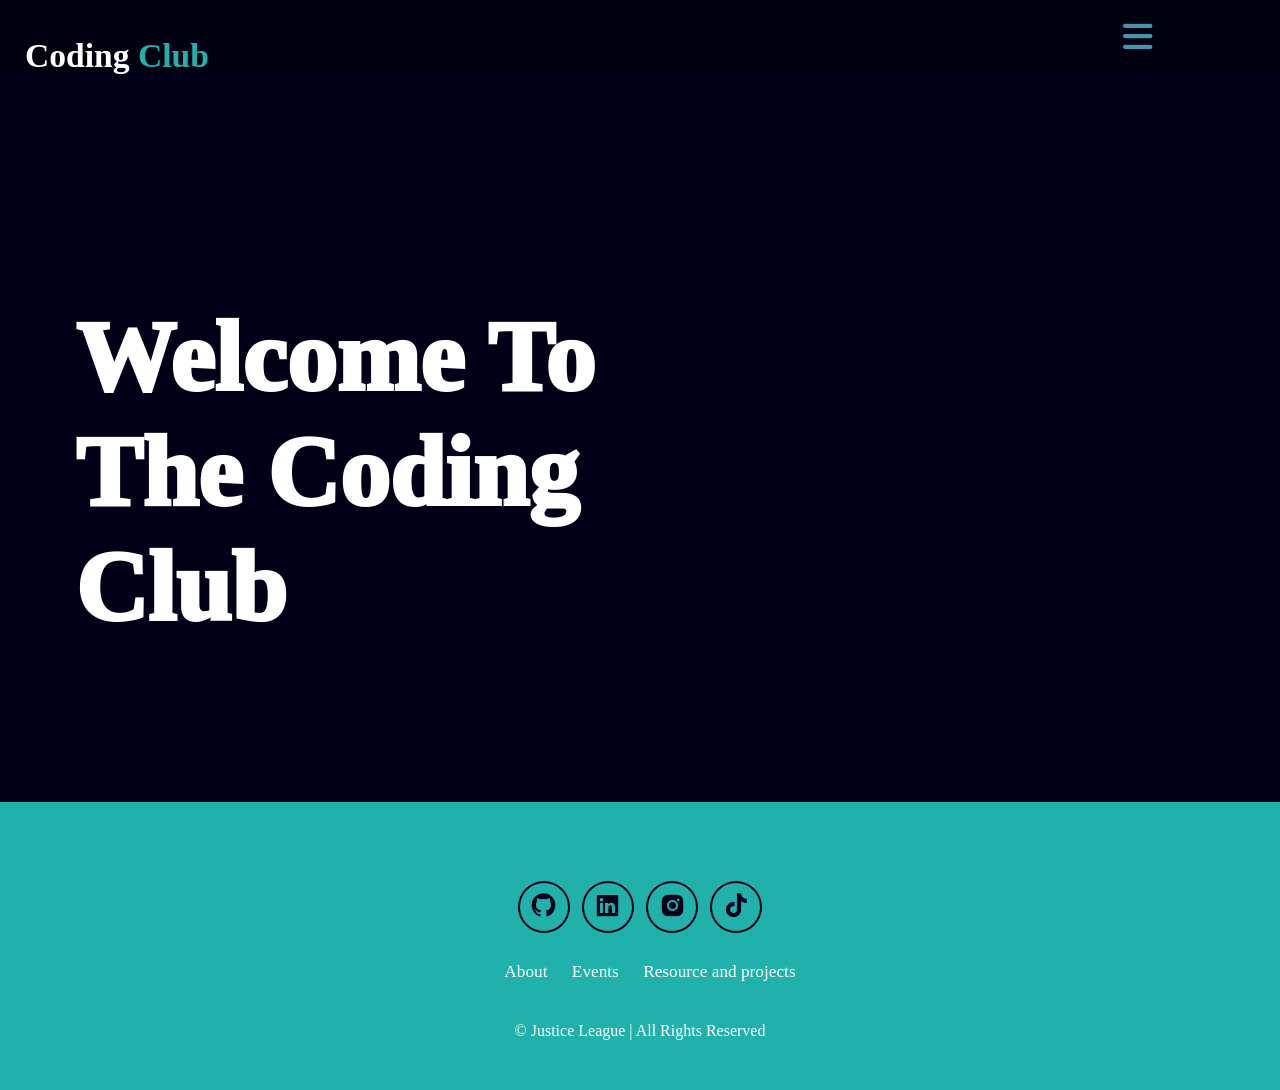
==== commit d285e296: "update" ====
--- a/index.html
+++ b/index.html
@@ -18,10 +18,17 @@
 
             <nav class="navbar">
                 <ul>
+<<<<<<< HEAD
+                    <a href="#about">About</a>
+                    <a href="events.html">Events</a>
+                    <a href="#resource">Resource and Projects</a>
+                    <a href="#social">Socials</a>
+=======
                     <a href="About.html">About</a>
                     <a href="#events">Events</a>
                     <a href="resource.html">Resource and Projects</a>
                     <a href="#socials">Socials</a>
+>>>>>>> f597e1c8a70c8c135852a7a5335af95718d153b3
                 </ul>
             </nav>
         </header>
--- a/style.css
+++ b/style.css
@@ -18,6 +18,7 @@
 }
 
 body{
+
     background-color: var(--background-color);
     color: var(--text-color);
     width: 100%;
@@ -118,7 +119,6 @@
     animation: 1s fadeInFromLeft ease-out forwards;
 }
 
-
 /* fadeInleft-Animation */
 @keyframes fadeInFromLeft{
     0%{
@@ -131,6 +131,8 @@
     }
 }
 
+<<<<<<< HEAD
+=======
 /* About page
  */
 
@@ -551,4 +553,5 @@
     }
     
 
-    +    
+>>>>>>> f597e1c8a70c8c135852a7a5335af95718d153b3
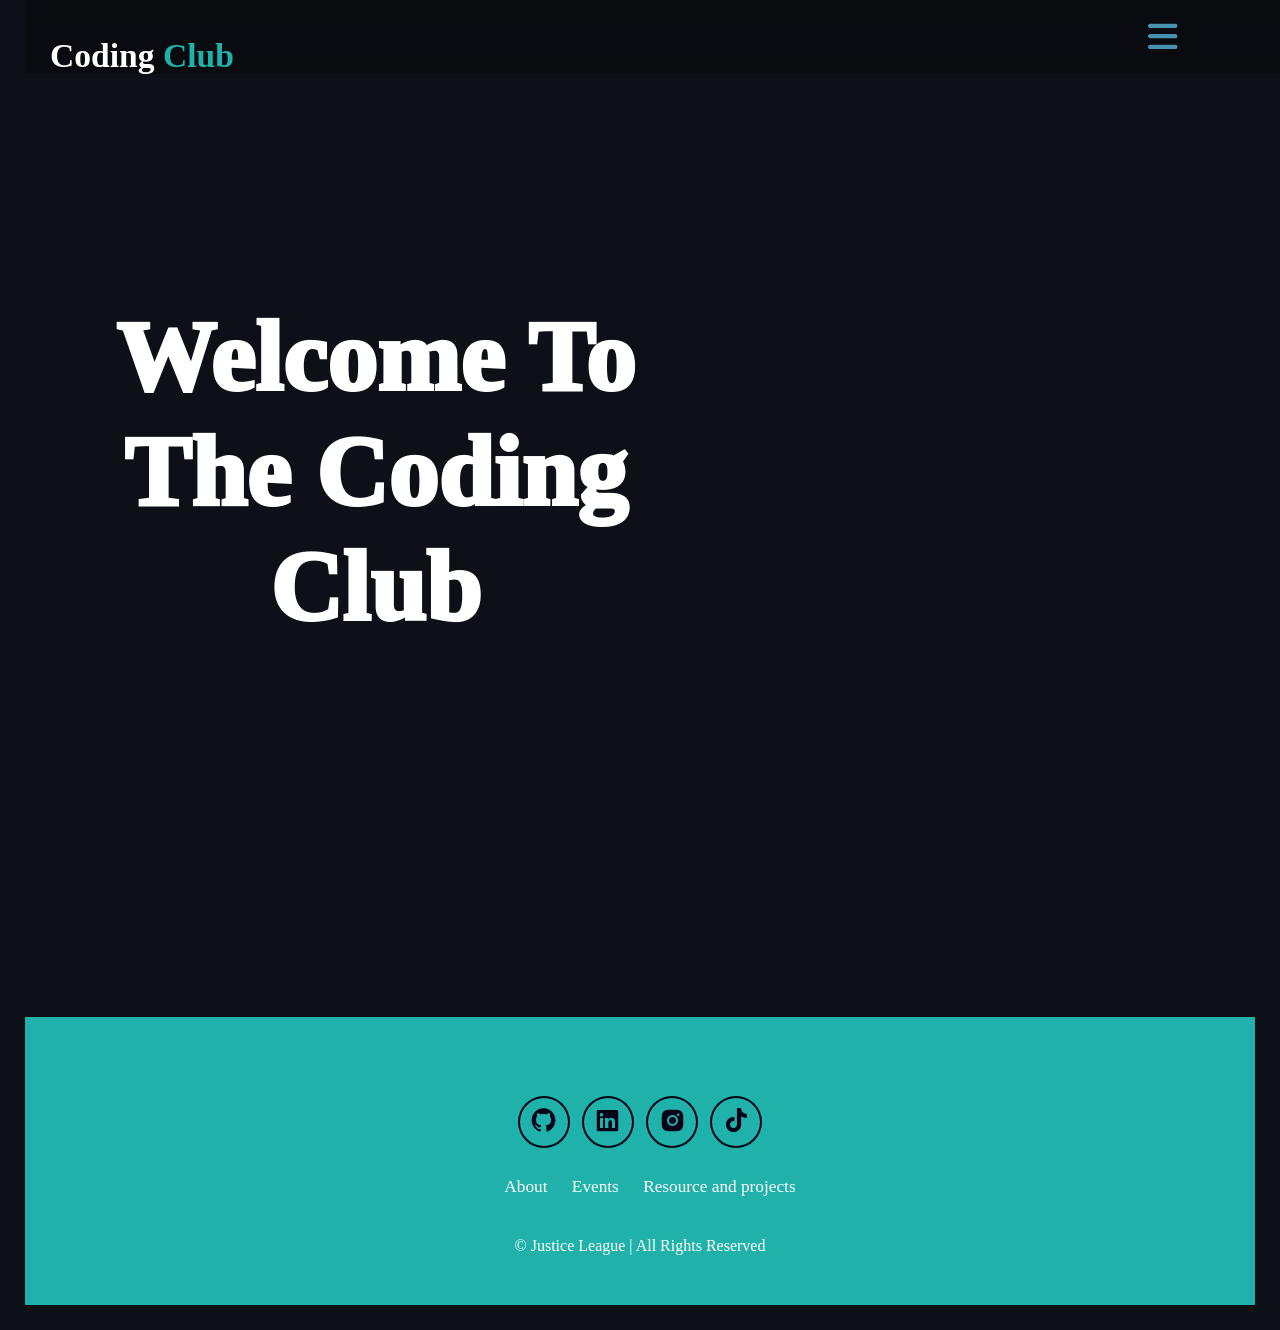
==== commit 7082f65c: "update" ====
--- a/index.html
+++ b/index.html
@@ -18,17 +18,10 @@
 
             <nav class="navbar">
                 <ul>
-<<<<<<< HEAD
-                    <a href="#about">About</a>
+                    <a href="About.html">About</a>
                     <a href="events.html">Events</a>
-                    <a href="#resource">Resource and Projects</a>
-                    <a href="#social">Socials</a>
-=======
-                    <a href="About.html">About</a>
-                    <a href="#events">Events</a>
                     <a href="resource.html">Resource and Projects</a>
                     <a href="#socials">Socials</a>
->>>>>>> f597e1c8a70c8c135852a7a5335af95718d153b3
                 </ul>
             </nav>
         </header>
--- a/style.css
+++ b/style.css
@@ -15,6 +15,10 @@
     margin: 0;
     scroll-behavior: smooth;
     font-family: "Poppins";
+}
+
+main{
+    margin-bottom: 50px;
 }
 
 body{
@@ -131,8 +135,7 @@
     }
 }
 
-<<<<<<< HEAD
-=======
+
 /* About page
  */
 
@@ -551,7 +554,3 @@
             display: block;
         }
     }
-    
-
-    
->>>>>>> f597e1c8a70c8c135852a7a5335af95718d153b3
